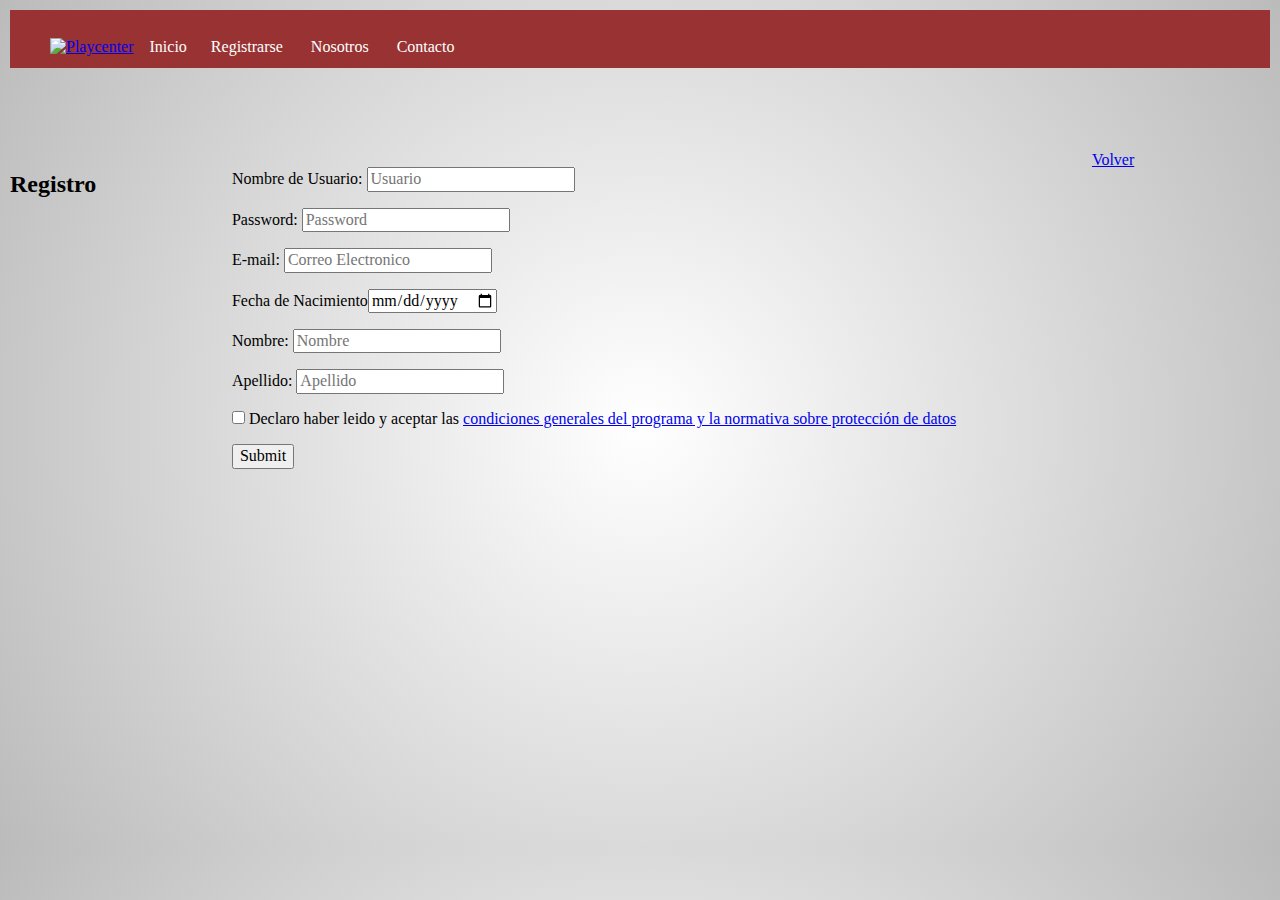
==== login.html @ 833db83a "Este es el codigo base de la pagina Playcenter" ====
<!DOCTYPE html>
<html>
<title>Playcenter</title>
	<meta charset="utf-8">
	<meta name="description" content="Local dedicado a la venta de Video Juegos y GEEK">
	<meta name="copyright" content="Playcenter">
	<meta name="autor" content="Pablo M Heredia">
	<link rel="stylesheet" type="text/css" href="style.css">
	<link rel="stylesheet" type="text/css" href="normalize.css">
	<link rel="stylesheet" type="text/css" href="header.css">
	<link rel="stylesheet" type="text/css" href="main.css">
	<link rel="icon" href="../Imagenes V/Logo.ico">	
</head>
<body>
	<div class="grid-container">
		<div class="grid-item grid-header">
			<header>
				<nav class="nav">
					<ul class="nav__ul">
						<a href="index.html"> <img src="Imagenes V/LOGO PLAYCENTER.png" height="40px" weight="80px" alt="Playcenter"></a></li>
						<li class="nav__li"><a href="index.html">Inicio</a>
						<li class="nav__li"><a href="login.html">Registrarse</a></li>
						<li class="nav__li"><a href="Nosotros.html">Nosotros</a></li>
						<li class="nav__li"><a href="Contacto.html">Contacto</a></li>
					</ul>

					<ul class="nav__responsive-ul">
						<div class="nav__responsive-button-container">
						<div class="nav__responsive-button"></div>
						
				
						<div class="nav__li-container">
							<li class="nav__responsive-li"><a href="index.html"> <img src="Imagenes V/LOGO PLAYCENTER.png" height="40px" weight="80px" alt="Playcenter"></a></li>
							<li class="nav__responsive-li"><a href="index.html">Inicio</a></li>
							<li class="nav__responsive-li"><a href="login.html">Registrarse</a></li>
							<li class="nav__responsive-li"><a href="Nosotros.html">Nosotros</a></li>
							<li class="nav__responsive-li"><a href="Contacto.html">Contacto</a></li>
						</div>
					</ul>	
				</nav>	
			</header>
		</div>
	<h2>Registro</h2>

	<form>
		<p>
			Nombre de Usuario: <input type="text" name="Nombre_Usuario" placeholder="Usuario" maxlength="10" required>
		</p>
		<p>
			Password: <input type="Password" name="Password" placeholder="Password" maxlength="10" minlength="5" required>
		</p>
		
		<p>
			E-mail: <input type="email" name="email" placeholder="Correo Electronico" required>
		</p>
		
		<p>
			Fecha de Nacimiento<input type="date" name="Fecha de Nacimiento" required>
		</p>
		
		<p>
			Nombre: <input type="text" name="NombreR" placeholder="Nombre" required>
		</p>

		<p>
			Apellido: <input type="text" name="Apellido" placeholder="Apellido" required>
		</p>

		<p>
			<input type="checkbox" name="condiciones" id="condiciones" /> <label for="condiciones"> Declaro haber leido y aceptar las <a href="condiciones.html">condiciones generales del programa y la normativa sobre protección de datos</a></label>
		</p>

		
		
		<p>
			<input type="submit" name="">
		</p>
		
	</form>

	<a href="index.html">Volver</a>


</body>
</html>
---- style.css ----
body{
	background: radial-gradient(circle,#fff,#bbb);
}

.grid-container{
	margin: 10px;
	display: grid;
	grid-template-areas: 
	"header header header"
	"header header header"
	"aside main main"
	"aside main main"
	"aside main main"
	"aside main main"
	"footer footer footer"
	"footer footer footer";
	grid-template-rows: 1fr 1fr 1fr 1fr 1fr 1fr 1fr 1fr;
	height: 92vh;
}

.grid-item{
	padding: 0px;
	margin: 0;
}

.grid-footer{
	grid-area: footer;
}

.grid-header{
	grid-area: header;
	background-color: #993333;
	height: 20px;
}

.grid-main{
	grid-area: main;
}

.grid-aside{
	grid-area: aside;
}
---- header.css ----
.nav__responsive-ul{
	display: none;
}

nav{
	background-color: #993333;
}

.nav__li{
	display: inline-block;
	padding: 12px;
}

.nav__li a{
	color: #fff;
	text-decoration: none;
}

.nav__li a:hover > a{
	color: #bbbbbb;
	text-decoration: none;
}

.nav__li i{
	box-sizing: border-box;
	text-align: right;
	margin-right: 5px;
}

.nav__responsive-button-container{
	position: absolute;
	width: 100%;
	font-size: 25px;

	margin-top: -64px;
	z-index: 100;
}

.nav__responsive-button{
	padding: 6px 20px;
	text-align: right;
	width: 100%;
}


@media only screen and (max-width: 500px) {
	.nav__ul {
		display: none;
	}

	
	.nav{
		height: 37px;
		width: 100%;
		background-color: #993333;
	}

	.nav__responsive-ul{
		display: block;
		position: absolute;
		width: 100%;
		margin-top: 37px;
		padding-top: 27px;
		height: 37px;

	}

	.nav__li-container{
		position: relative;
		top: -1000px;
		height: calc(100vh - 64px);
		background-color: #990300;
		transition: all 1s;
		z-index: 1;
		width: 75%;
		padding-top: 27px;
	}

	.nav__responsive-li{
		width: 100%;
		padding: 9px 20px;
	}

	.nav__responsive-li a{
		color: #fff;
		text-decoration: none;
	}

	.nav__responsive-ul:hover > .nav__li-container {
		top: 0;
	}

}
---- main.css ----
.category{
	display: grid;
	grid-template-columns: repeat( auto-fill, minmax (150px,1fr) );
}

.category-item{
	width: 100%;
	height: 100%;
	object-fit: scale-down;
	filter: drop-shadow(3px 3px 2px #000000);
}
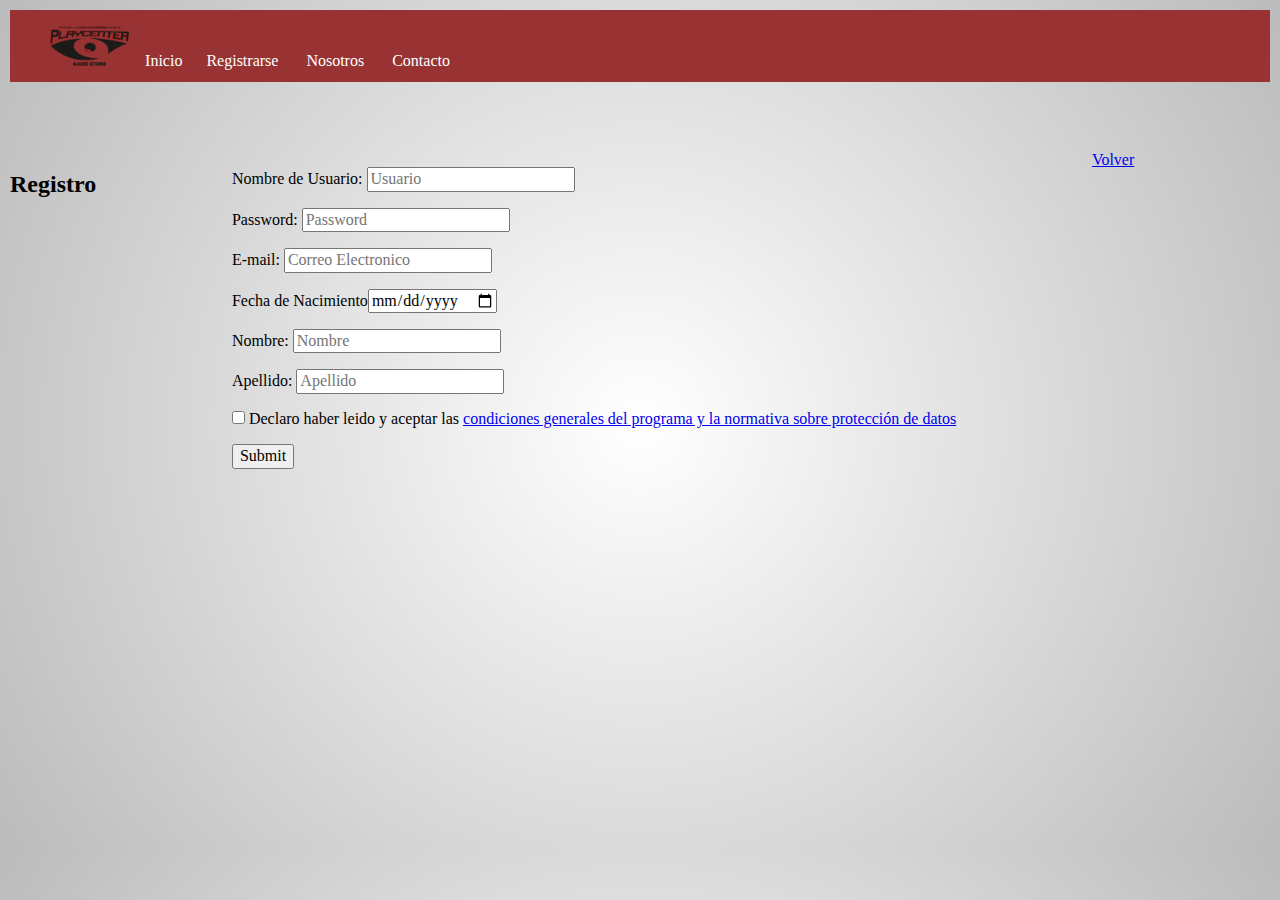
==== commit 4513f1d6: "Avance de la Pagina de Playcenter" ====
--- a/login.html
+++ b/login.html
@@ -17,7 +17,7 @@
 			<header>
 				<nav class="nav">
 					<ul class="nav__ul">
-						<a href="index.html"> <img src="Imagenes V/LOGO PLAYCENTER.png" height="40px" weight="80px" alt="Playcenter"></a></li>
+						<a href="index.html"> <img src="Imagenes/Imagenes-V/LOGO PLAYCENTER.png" height="40px" weight="80px" alt="Playcenter"></a></li>
 						<li class="nav__li"><a href="index.html">Inicio</a>
 						<li class="nav__li"><a href="login.html">Registrarse</a></li>
 						<li class="nav__li"><a href="Nosotros.html">Nosotros</a></li>
--- a/style.css
+++ b/style.css
@@ -35,6 +35,8 @@
 
 .grid-main{
 	grid-area: main;
+	width: 100%;
+	height: 100px;
 }
 
 .grid-aside{
--- a/main.css
+++ b/main.css
@@ -1,11 +1,58 @@
-.category{
-	display: grid;
-	grid-template-columns: repeat( auto-fill, minmax (150px,1fr) );
-}
+
 
 .category-item{
 	width: 100%;
-	height: 100%;
-	object-fit: scale-down;
+	object-fit: none;
 	filter: drop-shadow(3px 3px 2px #000000);
+	margin: 0;
 }
+
+*{
+	box-sizing:border-box
+}
+
+.slideshow-container{
+	max-width: 1000px;
+	position:relative;
+	margin:auto;
+}
+
+.mySlides{
+	display:none;
+ }
+
+   
+.text{
+	color:#f2f2f2;
+	font-size:15px;
+	padding:8px 12px;
+	position:absolute;
+	bottom:8px;
+	width:100%;
+	text-align:center;
+}
+   
+.numbertext{
+	color:#f2f2f2;
+	font-size:12px;
+	padding:8px 12px;
+	position:absolute;
+	top:0;
+}
+   
+.fade{
+	-webkit-animation-name:fade;
+	-webkit-animation-duration:1.5s;
+	animation-name:fade;
+	animation-duration:1.5s;
+}
+   
+@-webkit-keyframes fade{
+	from{opacity:.4}
+	to{opacity:1}
+}
+   
+@keyframes fade{
+	from{opacity:.4}
+	to{opacity:1}
+}